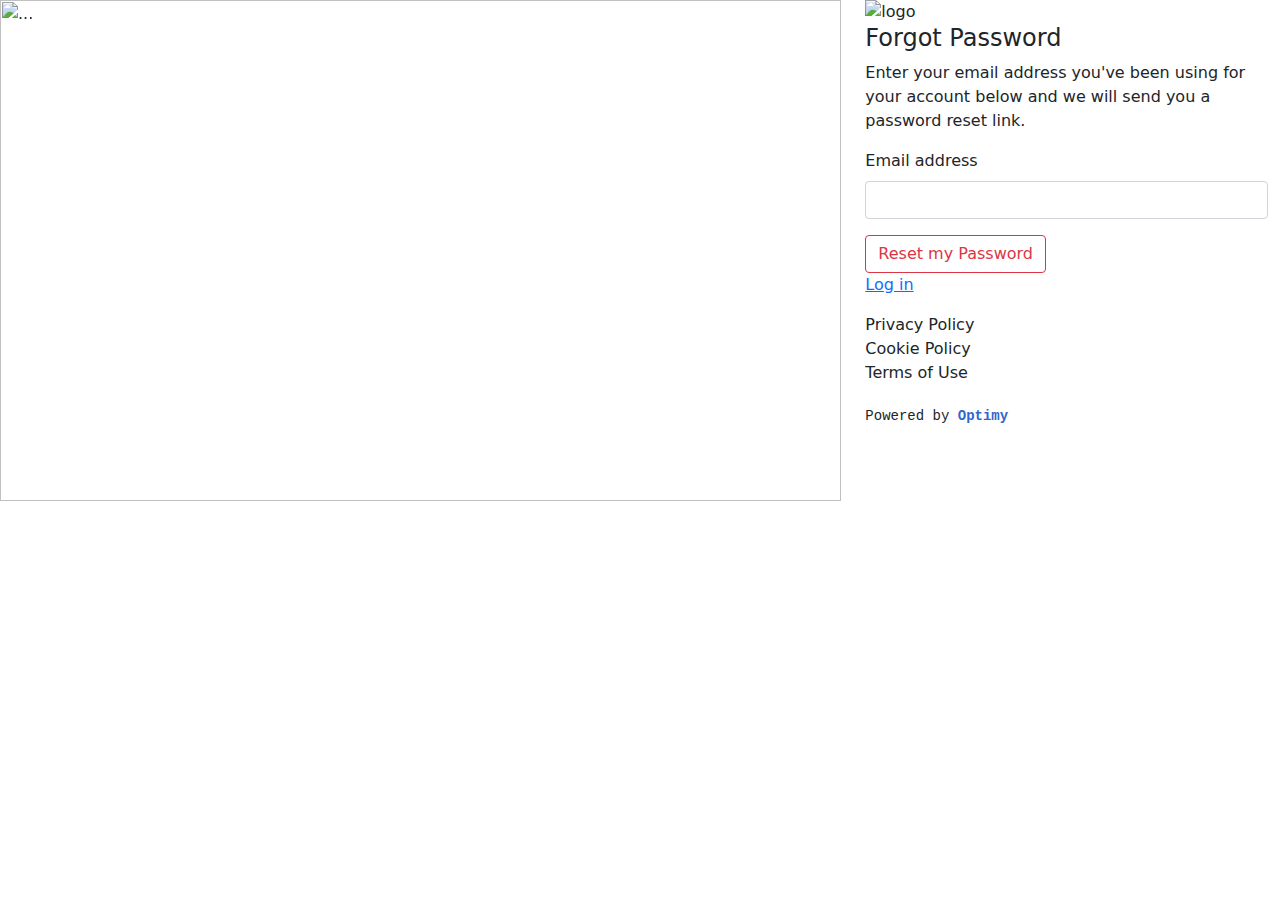
==== CI platform/forgot.html @ ca545d1f "PSD to HTML" ====
<html lang="en">

<head>
  <meta charset="UTF-8">
  <meta http-equiv="X-UA-Compatible" content="IE=edge">
  <meta name="viewport" content="width=device-width, initial-scale=1.0">
  <title>Login</title>
  <link rel="stylesheet" href="/css/forgot.css" type="text/css">
  <link href="/css/bootstrap.min.css" rel="stylesheet" id="bootstrap-css">
</head>

<body>
  <div class="container-fluid">
    <div class="row">
      <div class="col-md-8" style="padding-left: 0;">
        <!-- <img src="/images/Grow-Trees-On-the-path-to-environment-sustainability-1.png" alt=""> -->
        <div id="carouselExampleCaptions" class="carousel slide">
          <div class="carousel-indicators">
            <button type="button" data-bs-target="#carouselExampleCaptions" data-bs-slide-to="0" class="active"
              aria-current="true" aria-label="Slide 1"></button>
            <button type="button" data-bs-target="#carouselExampleCaptions" data-bs-slide-to="1"
              aria-label="Slide 2"></button>
            <button type="button" data-bs-target="#carouselExampleCaptions" data-bs-slide-to="2"
              aria-label="Slide 3"></button>
            <button type="button" data-bs-target="#carouselExampleCaptions" data-bs-slide-to="3"
              aria-label="Slide 4"></button>

          </div>
          <div class="carousel-inner">
            <div class="carousel-item active">
              <img src="/images/Grow-Trees-On-the-path-to-environment-sustainability-login.png" class="d-block w-100"
                alt="...">
              <div class="carousel-caption d-none d-md-block">
                <h5>First slide label</h5>
                <p>Some representative placeholder content for the first slide.</p>
              </div>
            </div>
            <div class="carousel-item">
              <img src="/images/Grow-Trees-On-the-path-to-environment-sustainability-login.png" class="d-block w-100"
                alt="...">
              <div class="carousel-caption d-none d-md-block">
                <h5>Second slide label</h5>
                <p>Some representative placeholder content for the second slide.</p>
              </div>
            </div>
            <div class="carousel-item">
              <img src="/images/Grow-Trees-On-the-path-to-environment-sustainability-login.png" class="d-block w-100"
                alt="...">
              <div class="carousel-caption d-none d-md-block">
                <h5>Third slide label</h5>
                <p>Some representative placeholder content for the third slide.</p>
              </div>
            </div>
            <div class="carousel-item">
              <img src="/images/Grow-Trees-On-the-path-to-environment-sustainability-login.png" class="d-block w-100"
                alt="...">
              <div class="carousel-caption d-none d-md-block">
                <h5>Fourth slide label</h5>
                <p>Some representative placeholder content for the third slide.</p>
              </div>
            </div>
          </div>
          <button class="carousel-control-prev" type="button" data-bs-target="#carouselExampleCaptions"
            data-bs-slide="prev">
            <span class="carousel-control-prev-icon" aria-hidden="true"></span>
            <span class="visually-hidden">Previous</span>
          </button>
          <button class="carousel-control-next" type="button" data-bs-target="#carouselExampleCaptions"
            data-bs-slide="next">
            <span class="carousel-control-next-icon" aria-hidden="true"></span>
            <span class="visually-hidden">Next</span>
          </button>
        </div>
      </div>

      <div class="right col-md-4">
        <div class="logoo">
          <img src="/images/logo.png" alt="logo">
        </div>
        <div class="login-form">
          <form>
            <h4>Forgot Password</h4>
            <p>Enter your email address you've been using for your account below and we will send you a password reset link.</p>
              <div class="mb-3">
                  <label for="exampleInputEmail1" class="form-label">Email address</label>
                  <input type="email" class="form-control" id="exampleInputEmail1"
                      aria-describedby="emailHelp">
              </div>
              <button type="button" class="btn btn-outline-danger">Reset my Password</button>
              <div class="lost">
                <!-- <a href="">Lost Your Pass</a> -->
                <p><a href="">Log in</a></p>
                </div>
                <div class="bottom">
                    <div class="privacy">
                        Privacy Policy
                    </div>
                    <div class="cookie">
                        Cookie Policy
                    </div>
                    <div class="terms">
                        Terms of Use
                    </div>
                </div>
                <div class="powered">
                  <pre>
                    <P>Powered by <Strong style="color: #3366CC;">Optimy</Strong></P>
                  </pre>
                </div>
                <form>
        </div>
        <!-- <p class="botto-text"> Powered by Optimity</p> -->
    </div>
</div>
</body>
<script src="https://cdn.jsdelivr.net/npm/@popperjs/core@2.11.6/dist/umd/popper.min.js"
integrity="sha384-oBqDVmMz9ATKxIep9tiCxS/Z9fNfEXiDAYTujMAeBAsjFuCZSmKbSSUnQlmh/jp3"
crossorigin="anonymous"></script>
<script src="https://cdn.jsdelivr.net/npm/bootstrap@5.3.0-alpha1/dist/js/bootstrap.min.js"
integrity="sha384-mQ93GR66B00ZXjt0YO5KlohRA5SY2XofN4zfuZxLkoj1gXtW8ANNCe9d5Y3eG5eD"
crossorigin="anonymous"></script>
</html>
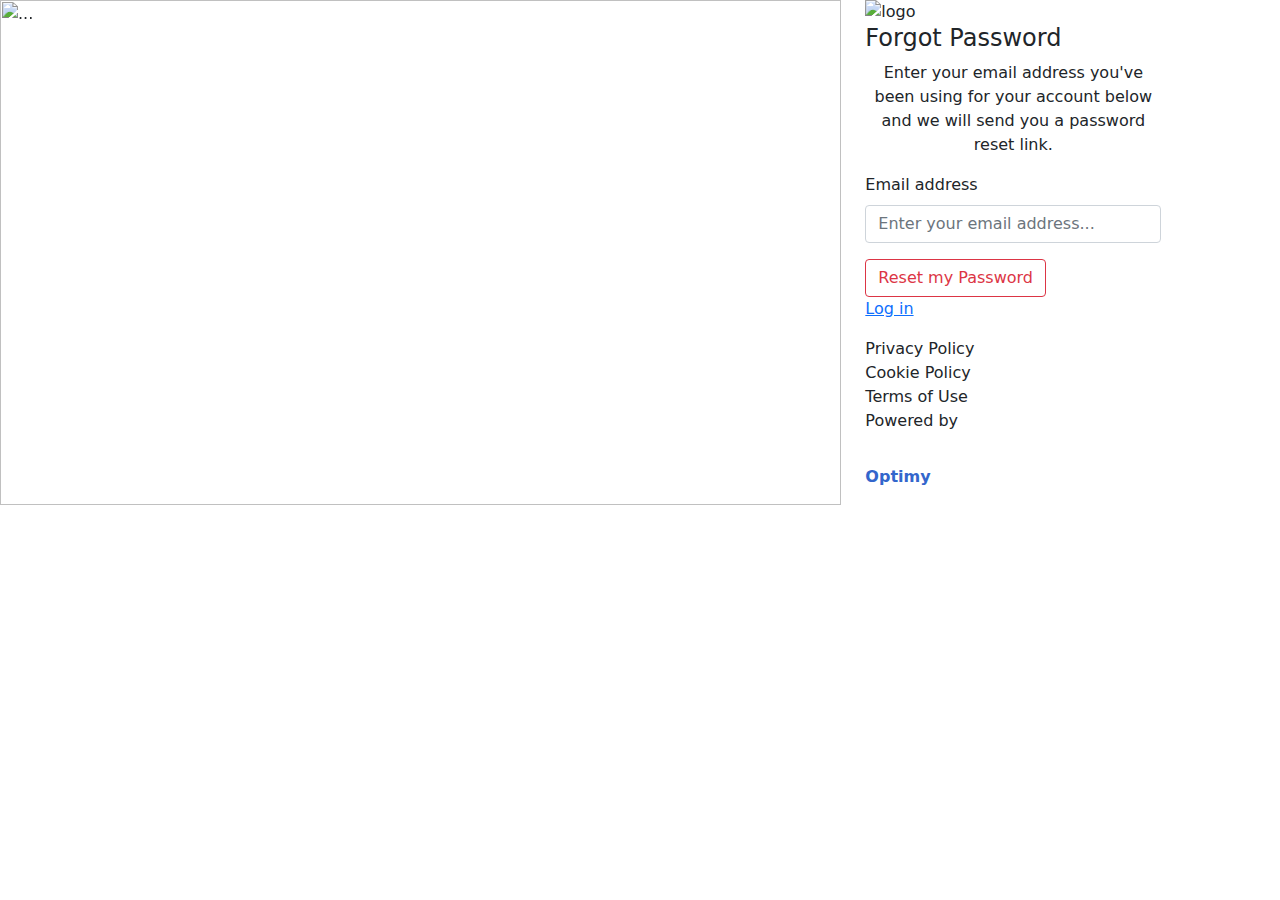
==== commit b8629d05: "Update forgot.html" ====
--- a/CI platform/forgot.html
+++ b/CI platform/forgot.html
@@ -4,7 +4,7 @@
   <meta charset="UTF-8">
   <meta http-equiv="X-UA-Compatible" content="IE=edge">
   <meta name="viewport" content="width=device-width, initial-scale=1.0">
-  <title>Login</title>
+  <title>Forgot?</title>
   <link rel="stylesheet" href="/css/forgot.css" type="text/css">
   <link href="/css/bootstrap.min.css" rel="stylesheet" id="bootstrap-css">
 </head>
@@ -73,23 +73,23 @@
         </div>
       </div>
 
-      <div class="right col-md-4">
+      <div class="right col-md-3">
         <div class="logoo">
           <img src="/images/logo.png" alt="logo">
         </div>
         <div class="login-form">
           <form>
             <h4>Forgot Password</h4>
-            <p>Enter your email address you've been using for your account below and we will send you a password reset link.</p>
+            <p style="text-align: center;">Enter your email address you've been using for your account below and we will send you a password reset link.</p>
               <div class="mb-3">
                   <label for="exampleInputEmail1" class="form-label">Email address</label>
                   <input type="email" class="form-control" id="exampleInputEmail1"
-                      aria-describedby="emailHelp">
+                      aria-describedby="emailHelp" placeholder="Enter your email address...">
               </div>
               <button type="button" class="btn btn-outline-danger">Reset my Password</button>
               <div class="lost">
                 <!-- <a href="">Lost Your Pass</a> -->
-                <p><a href="">Log in</a></p>
+                <p><a href="log.html">Log in</a></p>
                 </div>
                 <div class="bottom">
                     <div class="privacy">
@@ -103,8 +103,8 @@
                     </div>
                 </div>
                 <div class="powered">
-                  <pre>
-                    <P>Powered by <Strong style="color: #3366CC;">Optimy</Strong></P>
+                  
+                    <P>Powered by <pre></pre><Strong style="color: #3366CC;">Optimy</Strong></P>
                   </pre>
                 </div>
                 <form>
